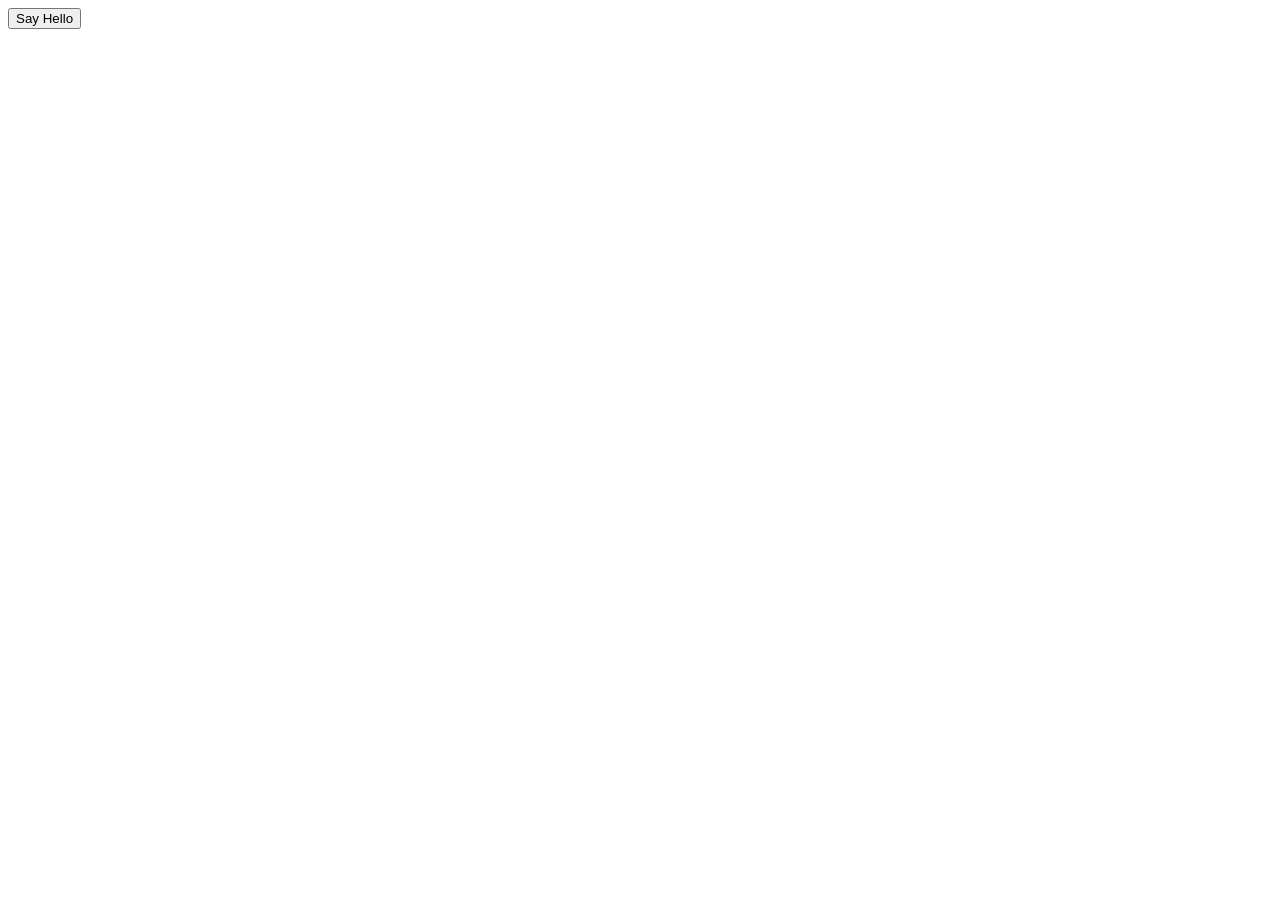
==== index.html @ ded187f7 "first commit" ====
<!DOCTYPE html>
<html lang="en">
<head>
    <meta charset="UTF-8">
    <meta name="viewport" content="width=device-width, initial-scale=1.0">
    <title>Document</title>
    <script src="./JS/conditional.js"></script>
</head>
<body>
    <button onclick="alert(Hello)">Say Hello</button>
</body>
</html>
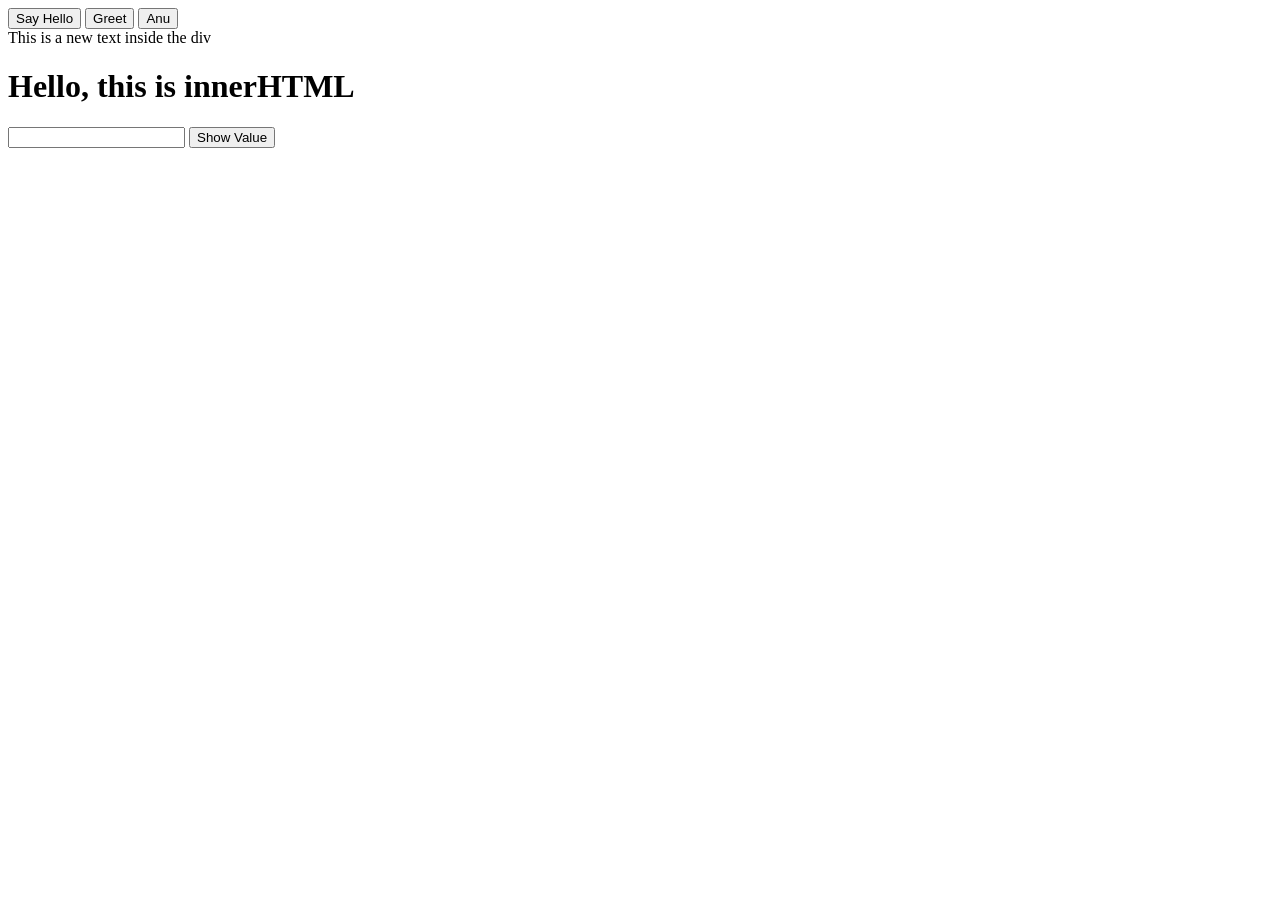
==== commit ad382289: "first commit" ====
--- a/index.html
+++ b/index.html
@@ -5,8 +5,40 @@
     <meta name="viewport" content="width=device-width, initial-scale=1.0">
     <title>Document</title>
     <script src="./JS/conditional.js"></script>
+    <script src="./JS/function.js"></script>
 </head>
 <body>
     <button onclick="alert(Hello)">Say Hello</button>
+    <button onclick="greet()">Greet</button>
+    <button onclick="anu()">Anu</button>
+
+    <div id="myDiv">Hello, this is my div</div>
+    <div id="secondDiv"></div>
+
+    <input type="text" name="" id="myInput">
+    <button onclick="show()">Show Value</button>
+    <p id="output"></p>
 </body>
-</html>+</html>
+
+<script>
+    let div = document.getElementById("myDiv")
+    
+    let secondDiv = document.getElementById("secondDiv")
+    div.innerText = "This is a new text inside the div"
+    secondDiv.innerHTML = "<h1>Hello, this is innerHTML</h1>"
+
+let output = document.getElementById("output")
+function show() {
+    let myInput = document.getElementById("myInput").value
+
+    if (myInput == ""){
+    alert("please fill input")
+    }else {
+        output.innerText = myInput
+    }
+    
+}
+    
+console.log(div);
+</script>
